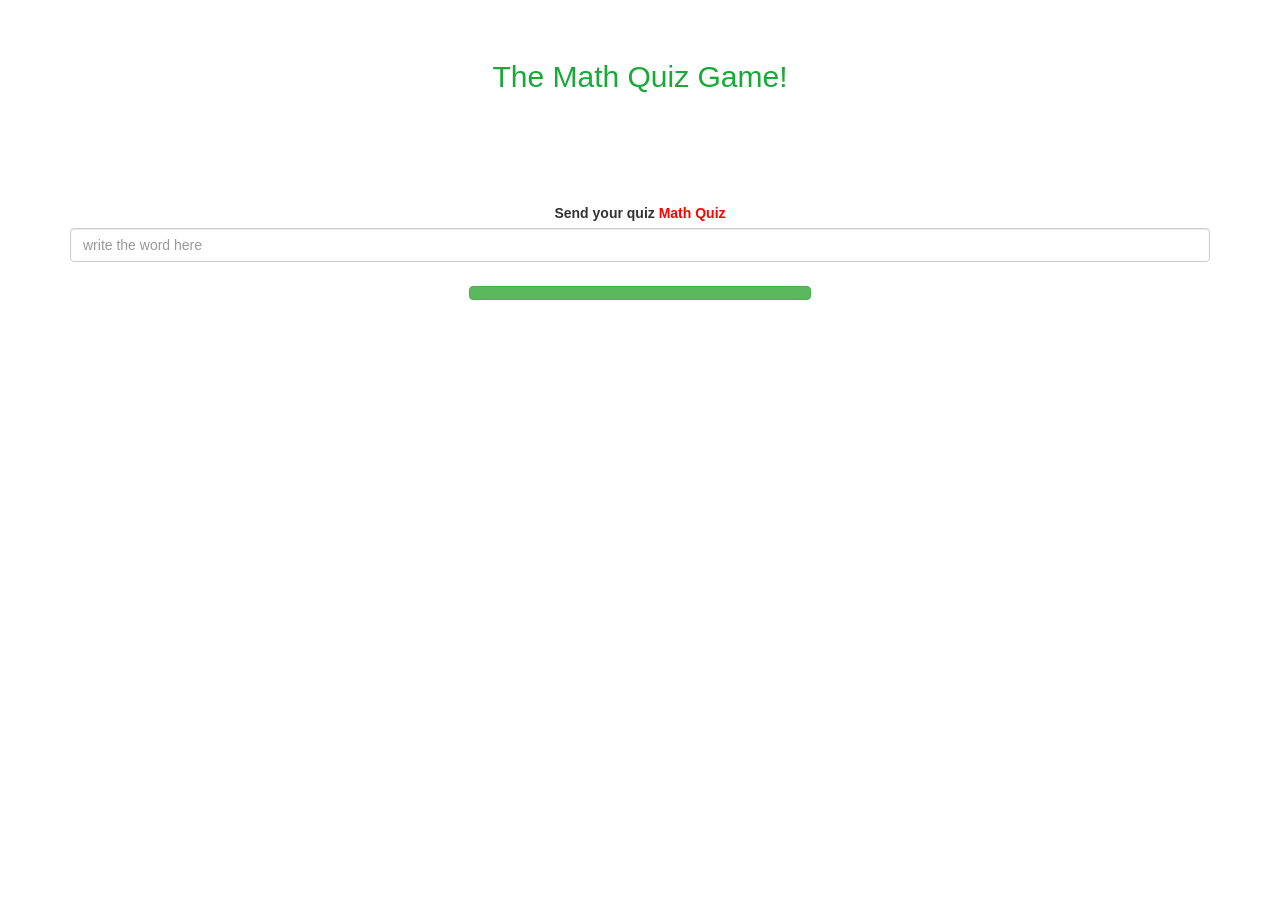
==== quiz_game_page.html @ 270427c5 "Add files via upload" ====
<!DOCTYPE html>
<html>
<head>
<title>The Math Quiz Game</title>
<meta name="viewport" content="width=device-width, initial-scale=1">
<link rel="stylesheet" href="https://maxcdn.bootstrapcdn.com/bootstrap/3.4.0/css/bootstrap.min.css">
<script src="https://ajax.googleapis.com/ajax/libs/jquery/3.4.1/jquery.min.js"></script>
<script src="https://maxcdn.bootstrapcdn.com/bootstrap/3.4.0/js/bootstrap.min.js"></script>
<link rel="stylesheet" type="text/css" href="quiz_game.css">


</head>
<body>
<h4 id="player1_name"></h4><span id="player1_score"></span>
<br>

<h4 id="player2_name"></h4><span id="player2_score"></span>
<div class="container">
<center>
<h2 style="color: rgb(24, 170, 56);">The Math Quiz Game!</h2>


<br>
<br>

<h3 id="player_question">
</h3>
<h3 id="player_answer">
</h3> <div id="output" class="col-lg-6"></div>
<br>
<br>
<label> Send your quiz <b style="color:red">Math Quiz</b>
    </label>
    <br>
<input type="text" id="word" class="form-control"
placeholder="write the word here">
<br>
<button onclick="send()" class="btn btn-success" style="width: 30%;">
</button>
</center></div>

<script src="quiz_game_page.js">
    </script>
</body>
</html>
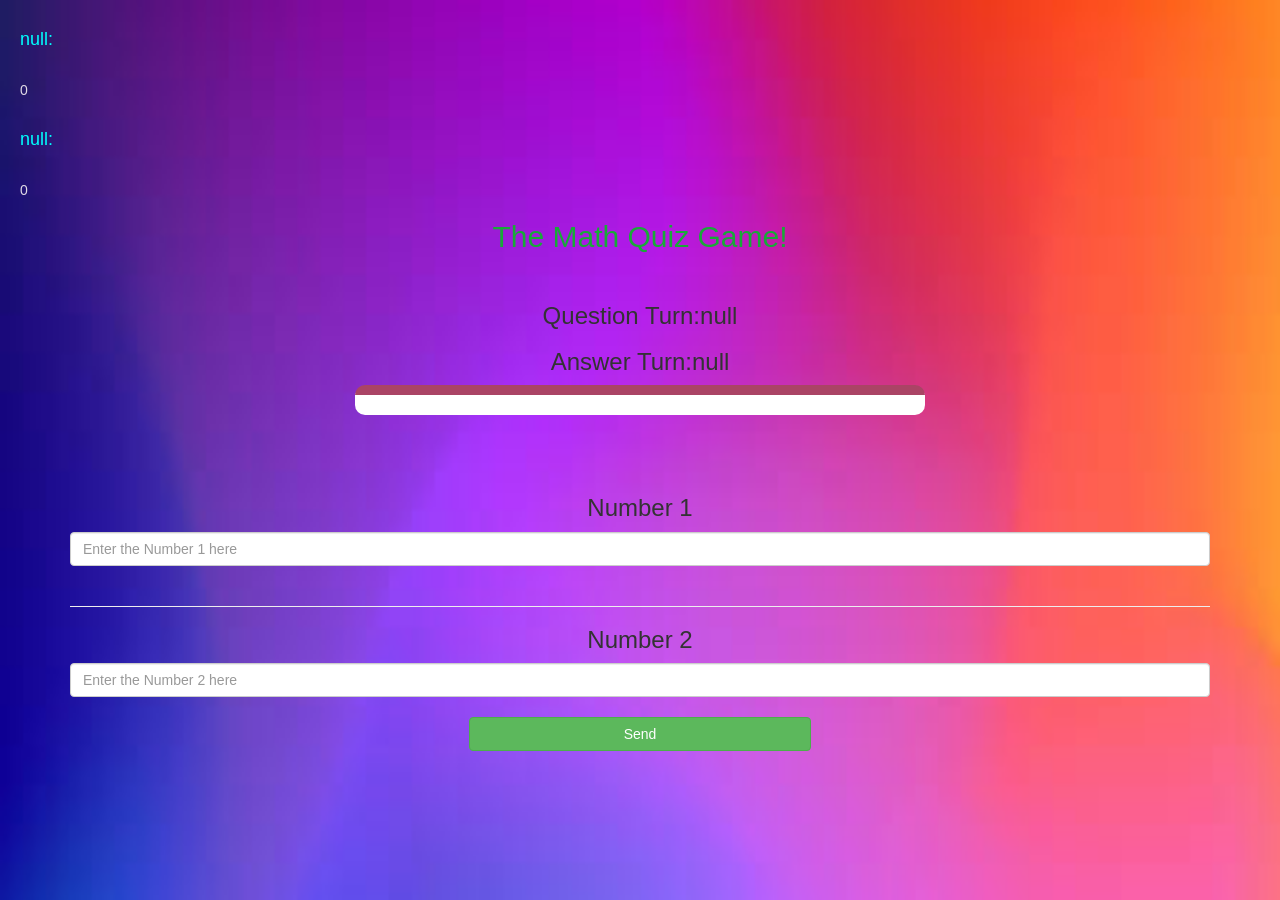
==== commit ca558814: "Add files via upload" ====
--- a/quiz_game_page.html
+++ b/quiz_game_page.html
@@ -6,40 +6,47 @@
 <link rel="stylesheet" href="https://maxcdn.bootstrapcdn.com/bootstrap/3.4.0/css/bootstrap.min.css">
 <script src="https://ajax.googleapis.com/ajax/libs/jquery/3.4.1/jquery.min.js"></script>
 <script src="https://maxcdn.bootstrapcdn.com/bootstrap/3.4.0/js/bootstrap.min.js"></script>
-<link rel="stylesheet" type="text/css" href="quiz_game.css">
+<link rel="stylesheet" type="text/css" href="game.css">
 
 
 </head>
 <body>
-<h4 id="player1_name"></h4><span id="player1_score"></span>
-<br>
+    <h4 id="player1_name"></h4><span id="player_1_score"></span>
+    <br>
+    <h4 id="player2_name"></h4><span id="player_2_score"></span>
 
-<h4 id="player2_name"></h4><span id="player2_score"></span>
 <div class="container">
 <center>
 <h2 style="color: rgb(24, 170, 56);">The Math Quiz Game!</h2>
 
+<br>
 
+<div class="container"></div>
+
+<h3 id="player_question"> Question Turn
+</h3>
+<h3 id="player_answer"> Answer Turn
+</h3> <div id="output" class="col-lg-6"></div>
 <br>
 <br>
 
-<h3 id="player_question">
-</h3>
-<h3 id="player_answer">
-</h3> <div id="output" class="col-lg-6"></div>
+
 <br>
+<h3>Number 1</h3>
+ <input type="text" id="Number1" class="form-control"
+placeholder="Enter the Number 1 here">
 <br>
-<label> Send your quiz <b style="color:red">Math Quiz</b>
-    </label>
-    <br>
-<input type="text" id="word" class="form-control"
-placeholder="write the word here">
+<hr>
+<h3>Number 2</h3>
+ <input type="text" id="Number2" class="form-control"
+placeholder="Enter the Number 2 here">
 <br>
-<button onclick="send()" class="btn btn-success" style="width: 30%;">
-</button>
+<button onclick="send()" class="btn btn-success" style="width: 30%;">Send</button>
+
 </center></div>
 
 <script src="quiz_game_page.js">
-    </script>
+
+</script>
 </body>
 </html>
--- a/game.css
+++ b/game.css
@@ -0,0 +1,60 @@
+body {
+	background-image: url("bkim.jpg");
+	background-size: 1750px 2000px;
+	background-repeat: no-repeat;
+  }
+
+#bg {
+	position: fixed; 
+	top: 0; 
+	left: 0; 
+	min-width: 100%;
+	min-height: 100%;
+  }
+
+h1{  
+    text-align: center;  
+    color: #09010f;  
+    padding: 20px;  
+
+} 
+
+h4{    
+    color: #e2dce7;  
+    padding: 20px;  
+
+} 
+
+span{    
+    color: #e2dce7;  
+    padding: 20px;  
+
+} 
+
+.login_div1, .login_div2
+	{
+		background: rgb(241, 239, 243);
+		padding: 10px;
+		float: none;
+		border-radius: 15px;
+	}
+
+
+#player1_name_input , #player2_name_input
+{
+	display: inline-block;
+	margin-left: 0px;
+	background-color: rgb(203, 241, 32);
+}
+
+#output{
+	background:white;
+	border-radius: 10px;
+	border-top:10px solid #AA4465;
+	padding: 10px;
+	float: none;
+	text-align: left;
+}
+h4{
+	color: aqua;
+}
